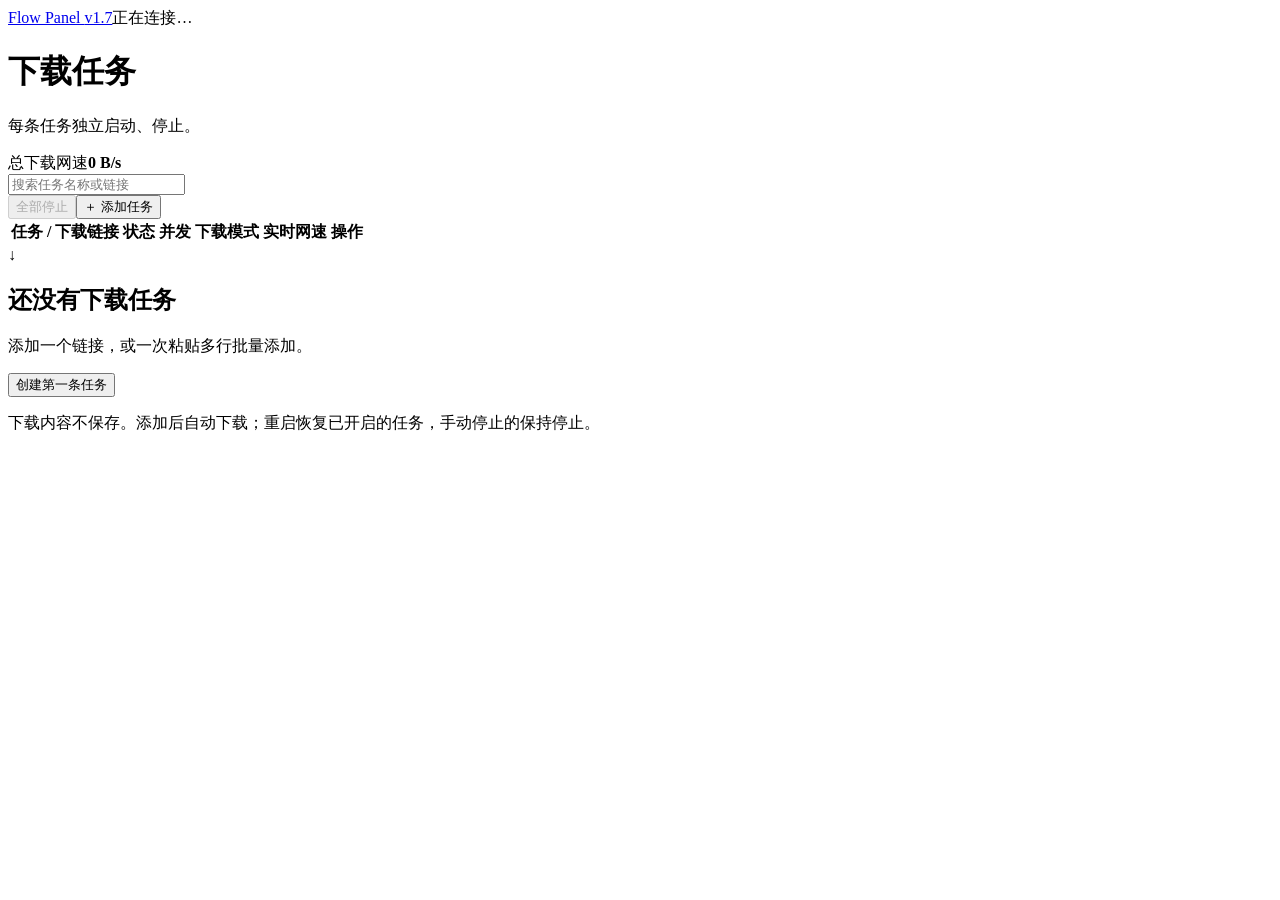
==== static/index.html @ 819d64ad "Publish Flow Panel v1.7 with ordered IP downloads and persistent tasks" ====
<!doctype html>
<html lang="zh-CN">
<head>
  <meta charset="UTF-8"><meta name="viewport" content="width=device-width,initial-scale=1">
  <meta name="color-scheme" content="light"><title>Flow Panel · 下载任务</title>
  <link rel="icon" href="/favicon.svg"><link rel="stylesheet" href="/style.css"><script src="/app.js" defer></script>
</head>
<body>
  <header><a class="brand" href="/">Flow Panel <span>v1.7</span></a><span id="connection" class="connection">正在连接…</span></header>
  <main>
    <div class="heading"><div><h1>下载任务</h1><p>每条任务独立启动、停止。</p></div><div class="total-speed"><span>总下载网速</span><strong id="total-speed">0 B/s</strong></div></div>
    <section class="task-panel" aria-label="任务列表">
      <div class="toolbar"><input id="search" type="search" placeholder="搜索任务名称或链接" aria-label="搜索任务"><div class="toolbar-actions"><button id="stop-all" class="secondary" disabled>全部停止</button><button id="add-task" class="primary">＋ 添加任务</button></div></div>
      <div class="table-scroll"><table><thead><tr><th>任务 / 下载链接</th><th>状态</th><th>并发</th><th>下载模式</th><th>实时网速</th><th class="actions-heading">操作</th></tr></thead><tbody id="task-body"></tbody></table></div>
      <div id="empty" class="empty"><span class="empty-icon">↓</span><h2>还没有下载任务</h2><p>添加一个链接，或一次粘贴多行批量添加。</p><button id="first-task" class="primary">创建第一条任务</button></div>
      <div id="no-results" class="no-results" hidden>没有匹配的任务。</div>
    </section>
    <p class="footnote">下载内容不保存。添加后自动下载；重启恢复已开启的任务，手动停止的保持停止。</p>
  </main>
  <dialog id="task-dialog" aria-labelledby="form-title">
    <form id="task-form">
      <div class="dialog-heading"><h2 id="form-title">添加下载任务</h2><button id="close-dialog" class="icon-button" type="button" aria-label="关闭">×</button></div>
      <fieldset id="form-fields">
        <label for="task-urls">下载链接</label><textarea id="task-urls" rows="4" required spellcheck="false" placeholder="https://example.com/file.bin"></textarea>
        <p id="url-note" class="note">每行一个链接，每条链接创建独立任务。</p>
        <label for="task-name">任务名称 <span>可留空</span></label><input id="task-name" maxlength="80" placeholder="默认使用文件名">
        <div class="form-grid"><div><label for="task-concurrency">并发数</label><input id="task-concurrency" type="number" min="1" max="64" value="8" required></div><div><label for="task-repeat">每条下载次数</label><input id="task-repeat" type="number" min="1" max="1000000" value="1" required disabled></div></div>
        <label class="checkbox"><input id="task-infinite" type="checkbox" checked> 无限循环，直到手动停止</label>
        <details id="ip-section"><summary>指定服务器 IP <span>可选</span></summary><label for="task-ip">服务器 IP 列表</label><textarea id="task-ip" rows="3" spellcheck="false" placeholder="192.168.1.10&#10;192.168.1.20"></textarea><p class="note">每行一个 IPv4 / IPv6 地址，不用填写域名。每次下载按填写顺序轮流使用，到末尾后从第一个重新开始；留空自动解析。</p><p class="note">仅用于下载链接的原域名；批量添加时，各任务分别使用这份 IP 列表。</p></details>
        <details id="advanced-section"><summary>更多下载设置</summary><div class="form-grid"><div><label for="task-rate">限速（MiB/s）</label><input id="task-rate" type="number" min="0" max="100000" step="0.1" value="0"><p class="note">0 表示不限速</p></div><div><label for="task-timeout">读取超时（秒）</label><input id="task-timeout" type="number" min="1" max="120" value="15"></div><div><label for="task-interval">重复间隔（秒）</label><input id="task-interval" type="number" min="0" max="3600" step="0.1" value="0.2"></div></div></details>
      </fieldset>
      <p id="form-error" class="form-error" role="alert"></p>
      <div class="dialog-actions"><button type="button" id="cancel-dialog" class="secondary">取消</button><button type="submit" id="save-task" class="primary">添加任务</button></div>
    </form>
  </dialog>
  <div id="toast" class="toast" role="status" hidden></div>
</body>
</html>
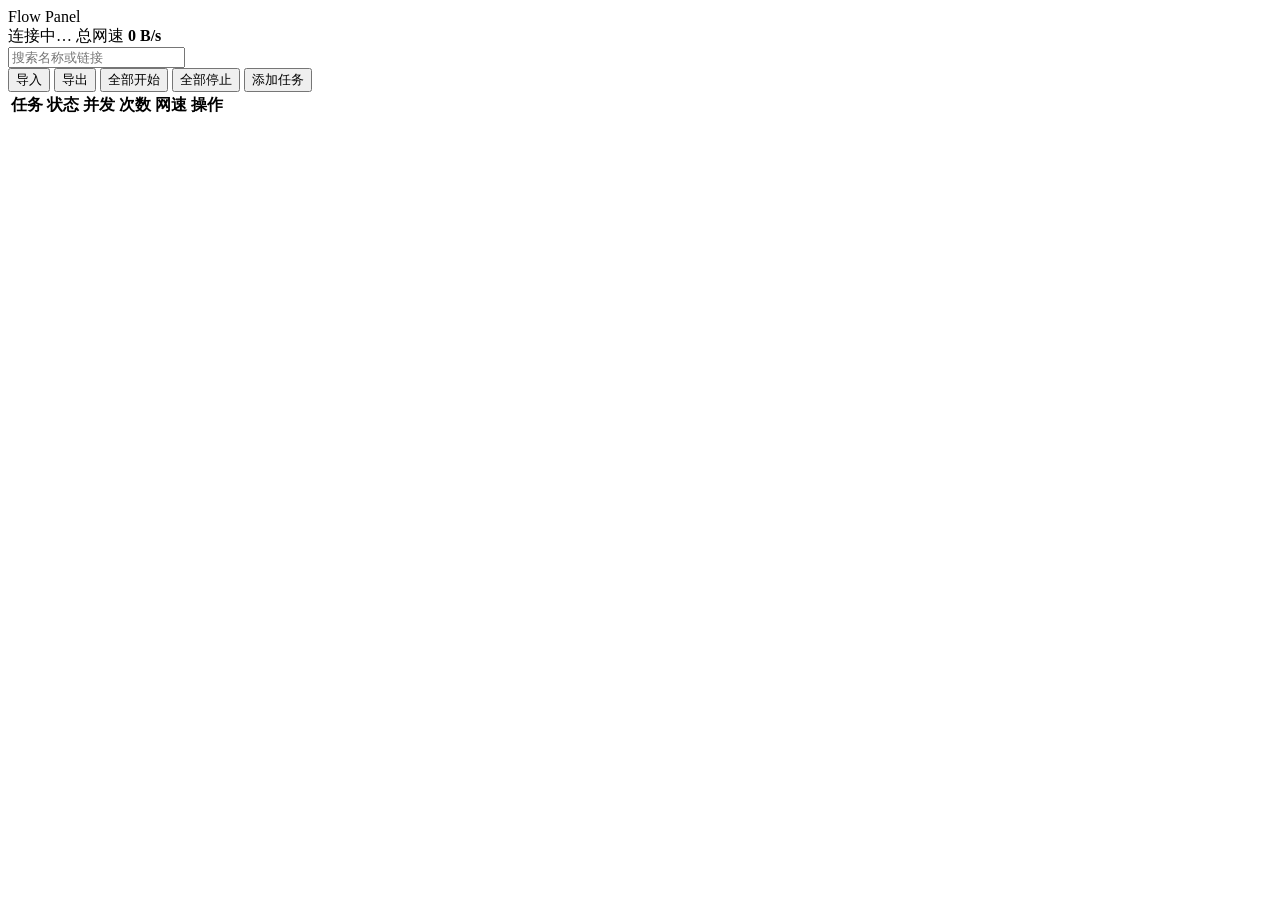
==== commit 5bc96c4a: "Rewrite Flow Panel in Rust for low-spec machines Replace the Go implementation with a Rust (tokio + " ====
--- a/static/index.html
+++ b/static/index.html
@@ -1,38 +1,106 @@
 <!doctype html>
 <html lang="zh-CN">
 <head>
-  <meta charset="UTF-8"><meta name="viewport" content="width=device-width,initial-scale=1">
-  <meta name="color-scheme" content="light"><title>Flow Panel · 下载任务</title>
-  <link rel="icon" href="/favicon.svg"><link rel="stylesheet" href="/style.css"><script src="/app.js" defer></script>
+  <meta charset="UTF-8">
+  <meta name="viewport" content="width=device-width, initial-scale=1">
+  <title>Flow Panel</title>
+  <link rel="icon" href="/favicon.svg">
+  <link rel="stylesheet" href="/style.css">
+  <script src="/app.js" defer></script>
 </head>
 <body>
-  <header><a class="brand" href="/">Flow Panel <span>v1.7</span></a><span id="connection" class="connection">正在连接…</span></header>
+  <header>
+    <div class="brand">Flow Panel <span id="version"></span></div>
+    <div class="summary">
+      <span id="connection" class="connection">连接中…</span>
+      <span id="counts" class="muted"></span>
+      <span class="total">总网速 <strong id="total-speed">0 B/s</strong></span>
+    </div>
+  </header>
+
   <main>
-    <div class="heading"><div><h1>下载任务</h1><p>每条任务独立启动、停止。</p></div><div class="total-speed"><span>总下载网速</span><strong id="total-speed">0 B/s</strong></div></div>
-    <section class="task-panel" aria-label="任务列表">
-      <div class="toolbar"><input id="search" type="search" placeholder="搜索任务名称或链接" aria-label="搜索任务"><div class="toolbar-actions"><button id="stop-all" class="secondary" disabled>全部停止</button><button id="add-task" class="primary">＋ 添加任务</button></div></div>
-      <div class="table-scroll"><table><thead><tr><th>任务 / 下载链接</th><th>状态</th><th>并发</th><th>下载模式</th><th>实时网速</th><th class="actions-heading">操作</th></tr></thead><tbody id="task-body"></tbody></table></div>
-      <div id="empty" class="empty"><span class="empty-icon">↓</span><h2>还没有下载任务</h2><p>添加一个链接，或一次粘贴多行批量添加。</p><button id="first-task" class="primary">创建第一条任务</button></div>
-      <div id="no-results" class="no-results" hidden>没有匹配的任务。</div>
-    </section>
-    <p class="footnote">下载内容不保存。添加后自动下载；重启恢复已开启的任务，手动停止的保持停止。</p>
+    <div class="toolbar">
+      <input id="search" type="search" placeholder="搜索名称或链接" aria-label="搜索任务">
+      <div class="actions">
+        <button id="import" type="button">导入</button>
+        <button id="export" type="button">导出</button>
+        <span class="divider"></span>
+        <button id="start-all" type="button">全部开始</button>
+        <button id="stop-all" type="button">全部停止</button>
+        <button id="add-task" type="button" class="primary">添加任务</button>
+      </div>
+    </div>
+
+    <table>
+      <thead>
+        <tr><th>任务</th><th>状态</th><th>并发</th><th>次数</th><th class="num">网速</th><th class="ops">操作</th></tr>
+      </thead>
+      <tbody id="task-body"></tbody>
+    </table>
+    <p id="empty" class="empty" hidden>还没有任务。点击“添加任务”，或导入配置文件。</p>
+    <p id="no-results" class="empty" hidden>没有匹配的任务。</p>
   </main>
+
   <dialog id="task-dialog" aria-labelledby="form-title">
-    <form id="task-form">
-      <div class="dialog-heading"><h2 id="form-title">添加下载任务</h2><button id="close-dialog" class="icon-button" type="button" aria-label="关闭">×</button></div>
+    <form id="task-form" method="dialog">
+      <h2 id="form-title">添加任务</h2>
       <fieldset id="form-fields">
-        <label for="task-urls">下载链接</label><textarea id="task-urls" rows="4" required spellcheck="false" placeholder="https://example.com/file.bin"></textarea>
-        <p id="url-note" class="note">每行一个链接，每条链接创建独立任务。</p>
-        <label for="task-name">任务名称 <span>可留空</span></label><input id="task-name" maxlength="80" placeholder="默认使用文件名">
-        <div class="form-grid"><div><label for="task-concurrency">并发数</label><input id="task-concurrency" type="number" min="1" max="64" value="8" required></div><div><label for="task-repeat">每条下载次数</label><input id="task-repeat" type="number" min="1" max="1000000" value="1" required disabled></div></div>
-        <label class="checkbox"><input id="task-infinite" type="checkbox" checked> 无限循环，直到手动停止</label>
-        <details id="ip-section"><summary>指定服务器 IP <span>可选</span></summary><label for="task-ip">服务器 IP 列表</label><textarea id="task-ip" rows="3" spellcheck="false" placeholder="192.168.1.10&#10;192.168.1.20"></textarea><p class="note">每行一个 IPv4 / IPv6 地址，不用填写域名。每次下载按填写顺序轮流使用，到末尾后从第一个重新开始；留空自动解析。</p><p class="note">仅用于下载链接的原域名；批量添加时，各任务分别使用这份 IP 列表。</p></details>
-        <details id="advanced-section"><summary>更多下载设置</summary><div class="form-grid"><div><label for="task-rate">限速（MiB/s）</label><input id="task-rate" type="number" min="0" max="100000" step="0.1" value="0"><p class="note">0 表示不限速</p></div><div><label for="task-timeout">读取超时（秒）</label><input id="task-timeout" type="number" min="1" max="120" value="15"></div><div><label for="task-interval">重复间隔（秒）</label><input id="task-interval" type="number" min="0" max="3600" step="0.1" value="0.2"></div></div></details>
+        <label for="task-urls">下载链接 <small id="url-note">每行一个，每条链接是一个独立任务</small></label>
+        <textarea id="task-urls" rows="4" required spellcheck="false" placeholder="https://example.com/file.bin"></textarea>
+
+        <label for="task-name">名称 <small>可留空，默认使用文件名</small></label>
+        <input id="task-name" maxlength="80">
+
+        <div class="grid">
+          <div><label for="task-concurrency">并发数</label><input id="task-concurrency" type="number" min="1" max="64" value="8" required></div>
+          <div><label for="task-repeat">下载次数</label><input id="task-repeat" type="number" min="1" max="1000000" value="1" required></div>
+        </div>
+        <label class="check"><input id="task-infinite" type="checkbox" checked> 无限循环，直到手动停止</label>
+
+        <details id="ip-section">
+          <summary>指定服务器 IP</summary>
+          <textarea id="task-ip" rows="3" spellcheck="false" placeholder="192.168.1.10&#10;2001:db8::10"></textarea>
+          <p class="hint">每行一个 IP，按顺序轮流使用。保留原域名的 Host 和 HTTPS 证书校验；留空则正常解析域名。</p>
+        </details>
+
+        <details id="advanced-section">
+          <summary>更多设置</summary>
+          <div class="grid">
+            <div><label for="task-rate">限速 MiB/s</label><input id="task-rate" type="number" min="0" max="100000" step="any" value="0"></div>
+            <div><label for="task-timeout">超时（秒）</label><input id="task-timeout" type="number" min="1" max="120" step="any" value="15"></div>
+            <div><label for="task-interval">重复间隔（秒）</label><input id="task-interval" type="number" min="0" max="3600" step="any" value="0.2"></div>
+            <div><label for="task-max">流量上限 GiB</label><input id="task-max" type="number" min="0" max="1000000" step="any" value="0"></div>
+            <div><label for="task-duration">运行时长（分钟）</label><input id="task-duration" type="number" min="0" max="525600" step="any" value="0"></div>
+          </div>
+          <p class="hint">填 0 表示不限制。</p>
+        </details>
       </fieldset>
-      <p id="form-error" class="form-error" role="alert"></p>
-      <div class="dialog-actions"><button type="button" id="cancel-dialog" class="secondary">取消</button><button type="submit" id="save-task" class="primary">添加任务</button></div>
+      <p id="form-error" class="error" role="alert"></p>
+      <div class="dialog-actions">
+        <button type="button" class="cancel">取消</button>
+        <button type="submit" id="save-task" class="primary">添加</button>
+      </div>
     </form>
   </dialog>
+
+  <dialog id="import-dialog" aria-labelledby="import-title">
+    <form id="import-form" method="dialog">
+      <h2 id="import-title">导入配置</h2>
+      <fieldset id="import-fields">
+        <label for="import-file">配置文件（.json）</label>
+        <input id="import-file" type="file" accept=".json,application/json" required>
+        <label class="check"><input type="radio" name="import-mode" value="append" checked> 追加到现有任务</label>
+        <label class="check"><input type="radio" name="import-mode" value="replace"> 替换全部任务（需先全部停止）</label>
+        <p class="hint">导入的任务处于停止状态，可点击“全部开始”启动。</p>
+      </fieldset>
+      <p id="import-error" class="error" role="alert"></p>
+      <div class="dialog-actions">
+        <button type="button" class="cancel">取消</button>
+        <button type="submit" id="import-submit" class="primary">导入</button>
+      </div>
+    </form>
+  </dialog>
+
   <div id="toast" class="toast" role="status" hidden></div>
 </body>
 </html>
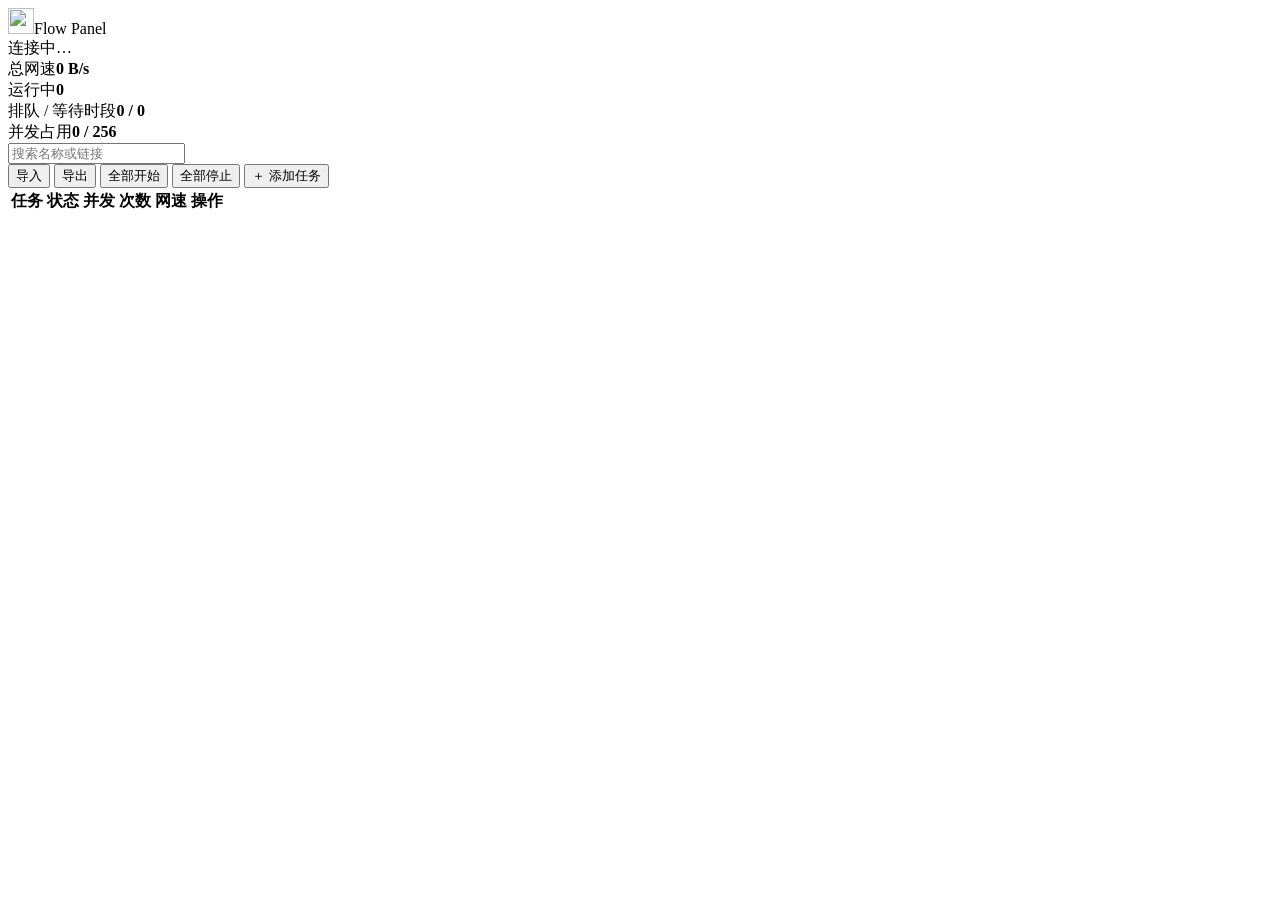
==== commit b5e685a4: "Add keep-alive, run hours and a refreshed UI (v2.1.0) - Reuse HTTP/1.1 connections per task (keyed b" ====
--- a/static/index.html
+++ b/static/index.html
@@ -9,36 +9,48 @@
   <script src="/app.js" defer></script>
 </head>
 <body>
-  <header>
-    <div class="brand">Flow Panel <span id="version"></span></div>
-    <div class="summary">
-      <span id="connection" class="connection">连接中…</span>
-      <span id="counts" class="muted"></span>
-      <span class="total">总网速 <strong id="total-speed">0 B/s</strong></span>
+  <header class="topbar">
+    <div class="brand"><img src="/favicon.svg" alt="" width="26" height="26"><span>Flow Panel</span><small id="version"></small></div>
+    <div class="top-right">
+      <span id="clock" class="clock" title="定时所用的服务器时间"></span>
+      <span id="connection" class="pill">连接中…</span>
     </div>
   </header>
 
   <main>
-    <div class="toolbar">
-      <input id="search" type="search" placeholder="搜索名称或链接" aria-label="搜索任务">
-      <div class="actions">
-        <button id="import" type="button">导入</button>
-        <button id="export" type="button">导出</button>
-        <span class="divider"></span>
-        <button id="start-all" type="button">全部开始</button>
-        <button id="stop-all" type="button">全部停止</button>
-        <button id="add-task" type="button" class="primary">添加任务</button>
+    <section class="stats" aria-label="概览">
+      <div class="stat primary"><span>总网速</span><strong id="total-speed">0 B/s</strong></div>
+      <div class="stat"><span>运行中</span><strong id="stat-running">0</strong><small id="stat-total"></small></div>
+      <div class="stat"><span>排队 / 等待时段</span><strong id="stat-waiting">0 / 0</strong></div>
+      <div class="stat"><span>并发占用</span><strong id="stat-workers">0 / 256</strong><div class="meter"><i id="worker-meter"></i></div></div>
+    </section>
+
+    <section class="panel">
+      <div class="toolbar">
+        <input id="search" type="search" placeholder="搜索名称或链接" aria-label="搜索任务">
+        <div class="actions">
+          <button id="import" type="button" class="ghost">导入</button>
+          <button id="export" type="button" class="ghost">导出</button>
+          <span class="sep"></span>
+          <button id="start-all" type="button">全部开始</button>
+          <button id="stop-all" type="button">全部停止</button>
+          <button id="add-task" type="button" class="primary">＋ 添加任务</button>
+        </div>
       </div>
-    </div>
-
-    <table>
-      <thead>
-        <tr><th>任务</th><th>状态</th><th>并发</th><th>次数</th><th class="num">网速</th><th class="ops">操作</th></tr>
-      </thead>
-      <tbody id="task-body"></tbody>
-    </table>
-    <p id="empty" class="empty" hidden>还没有任务。点击“添加任务”，或导入配置文件。</p>
-    <p id="no-results" class="empty" hidden>没有匹配的任务。</p>
+      <div class="table-wrap">
+        <table>
+          <thead>
+            <tr><th>任务</th><th>状态</th><th class="c">并发</th><th class="c">次数</th><th class="r">网速</th><th class="r">操作</th></tr>
+          </thead>
+          <tbody id="task-body"></tbody>
+        </table>
+      </div>
+      <div id="empty" class="empty" hidden>
+        <p>还没有任务</p>
+        <small>点击“添加任务”，或导入配置文件</small>
+      </div>
+      <p id="no-results" class="empty" hidden>没有匹配的任务</p>
+    </section>
   </main>
 
   <dialog id="task-dialog" aria-labelledby="form-title">
@@ -57,6 +69,19 @@
         </div>
         <label class="check"><input id="task-infinite" type="checkbox" checked> 无限循环，直到手动停止</label>
 
+        <details id="hours-section">
+          <summary>运行时段 <small id="hours-summary">全天</small></summary>
+          <label class="check"><input id="hours-limit" type="checkbox"> 只在选中的小时运行 <small id="hours-zone"></small></label>
+          <div id="hours-grid" class="hours" aria-label="选择运行的小时"></div>
+          <div class="presets">
+            <button type="button" data-hours="all">全选</button>
+            <button type="button" data-hours="none">清空</button>
+            <button type="button" data-hours="day">白天 8–23</button>
+            <button type="button" data-hours="night">夜间 0–7</button>
+          </div>
+          <p class="hint">在选中的小时自动开始，其他时间自动暂停；手动停止后不会再被定时启动。</p>
+        </details>
+
         <details id="ip-section">
           <summary>指定服务器 IP</summary>
           <textarea id="task-ip" rows="3" spellcheck="false" placeholder="192.168.1.10&#10;2001:db8::10"></textarea>
@@ -67,17 +92,18 @@
           <summary>更多设置</summary>
           <div class="grid">
             <div><label for="task-rate">限速 MiB/s</label><input id="task-rate" type="number" min="0" max="100000" step="any" value="0"></div>
+            <div><label for="task-interval">重复间隔（秒）</label><input id="task-interval" type="number" min="0" max="3600" step="any" value="0"></div>
             <div><label for="task-timeout">超时（秒）</label><input id="task-timeout" type="number" min="1" max="120" step="any" value="15"></div>
-            <div><label for="task-interval">重复间隔（秒）</label><input id="task-interval" type="number" min="0" max="3600" step="any" value="0.2"></div>
             <div><label for="task-max">流量上限 GiB</label><input id="task-max" type="number" min="0" max="1000000" step="any" value="0"></div>
             <div><label for="task-duration">运行时长（分钟）</label><input id="task-duration" type="number" min="0" max="525600" step="any" value="0"></div>
           </div>
-          <p class="hint">填 0 表示不限制。</p>
+          <label class="check"><input id="task-keepalive" type="checkbox" checked> 复用连接（Keep-Alive），小文件省 CPU</label>
+          <p class="hint">数值填 0 表示不限制。</p>
         </details>
       </fieldset>
       <p id="form-error" class="error" role="alert"></p>
       <div class="dialog-actions">
-        <button type="button" class="cancel">取消</button>
+        <button type="button" class="cancel ghost">取消</button>
         <button type="submit" id="save-task" class="primary">添加</button>
       </div>
     </form>
@@ -95,7 +121,7 @@
       </fieldset>
       <p id="import-error" class="error" role="alert"></p>
       <div class="dialog-actions">
-        <button type="button" class="cancel">取消</button>
+        <button type="button" class="cancel ghost">取消</button>
         <button type="submit" id="import-submit" class="primary">导入</button>
       </div>
     </form>
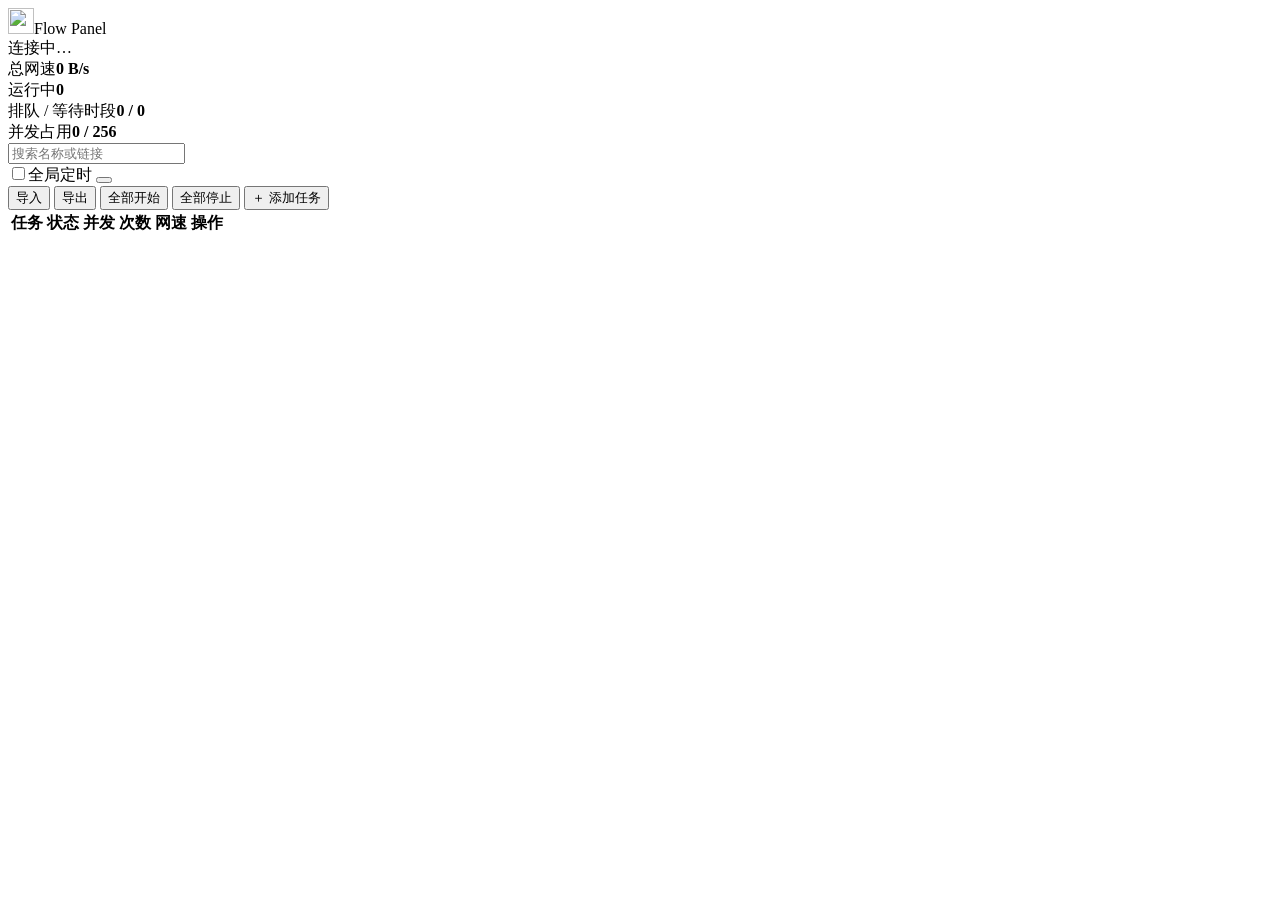
==== commit b09e07f3: "Add a global schedule, faster hour picking and an access password (v2.2.0) - Global schedule switch:" ====
--- a/static/index.html
+++ b/static/index.html
@@ -14,6 +14,8 @@
     <div class="top-right">
       <span id="clock" class="clock" title="定时所用的服务器时间"></span>
       <span id="connection" class="pill">连接中…</span>
+      <span id="no-password" class="pill warn" title="设置环境变量 FLOW_PANEL_PASSWORD 后重启即可启用访问密码" hidden>未设置访问密码</span>
+      <button id="logout" type="button" class="ghost small" hidden>退出</button>
     </div>
   </header>
 
@@ -29,6 +31,11 @@
       <div class="toolbar">
         <input id="search" type="search" placeholder="搜索名称或链接" aria-label="搜索任务">
         <div class="actions">
+          <div class="schedule-ctl" title="没有单独设置时段的任务，按全局定时的时段运行">
+            <label class="switch"><input id="schedule-toggle" type="checkbox"><span class="track"></span>全局定时</label>
+            <button id="schedule-edit" type="button" class="link"></button>
+          </div>
+          <span class="sep"></span>
           <button id="import" type="button" class="ghost">导入</button>
           <button id="export" type="button" class="ghost">导出</button>
           <span class="sep"></span>
@@ -70,16 +77,11 @@
         <label class="check"><input id="task-infinite" type="checkbox" checked> 无限循环，直到手动停止</label>
 
         <details id="hours-section">
-          <summary>运行时段 <small id="hours-summary">全天</small></summary>
-          <label class="check"><input id="hours-limit" type="checkbox"> 只在选中的小时运行 <small id="hours-zone"></small></label>
-          <div id="hours-grid" class="hours" aria-label="选择运行的小时"></div>
-          <div class="presets">
-            <button type="button" data-hours="all">全选</button>
-            <button type="button" data-hours="none">清空</button>
-            <button type="button" data-hours="day">白天 8–23</button>
-            <button type="button" data-hours="night">夜间 0–7</button>
-          </div>
-          <p class="hint">在选中的小时自动开始，其他时间自动暂停；手动停止后不会再被定时启动。</p>
+          <summary>运行时段 <small id="hours-summary">跟随全局定时</small></summary>
+          <label class="check"><input type="radio" name="hours-mode" value="global" checked> 跟随全局定时 <small id="global-note"></small></label>
+          <label class="check"><input type="radio" name="hours-mode" value="custom"> 单独设置这个任务的时段</label>
+          <div id="task-picker" class="picker"></div>
+          <p class="hint">在选中的小时自动开始，其他时间自动暂停；手动停止后不会再被定时启动。按住鼠标拖动可以连续选择。</p>
         </details>
 
         <details id="ip-section">
@@ -109,6 +111,22 @@
     </form>
   </dialog>
 
+  <dialog id="schedule-dialog" aria-labelledby="schedule-title">
+    <form id="schedule-form" method="dialog">
+      <h2 id="schedule-title">全局定时</h2>
+      <fieldset id="schedule-fields">
+        <label class="switch"><input id="schedule-enabled" type="checkbox"><span class="track"></span>开启全局定时 <small id="schedule-zone"></small></label>
+        <div id="schedule-picker" class="picker"></div>
+        <p class="hint">没有单独设置时段的任务按这里的时段运行：到点自动开始，其他时间自动暂停。单独设置了时段的任务不受影响。按住鼠标拖动可以连续选择。</p>
+      </fieldset>
+      <p id="schedule-error" class="error" role="alert"></p>
+      <div class="dialog-actions">
+        <button type="button" class="cancel ghost">取消</button>
+        <button type="submit" id="schedule-save" class="primary">保存</button>
+      </div>
+    </form>
+  </dialog>
+
   <dialog id="import-dialog" aria-labelledby="import-title">
     <form id="import-form" method="dialog">
       <h2 id="import-title">导入配置</h2>
@@ -117,7 +135,7 @@
         <input id="import-file" type="file" accept=".json,application/json" required>
         <label class="check"><input type="radio" name="import-mode" value="append" checked> 追加到现有任务</label>
         <label class="check"><input type="radio" name="import-mode" value="replace"> 替换全部任务（需先全部停止）</label>
-        <p class="hint">导入的任务处于停止状态，可点击“全部开始”启动。</p>
+        <p class="hint">导入的任务处于停止状态，可点击“全部开始”启动。选择“替换”时，文件中的全局定时也会一起导入。</p>
       </fieldset>
       <p id="import-error" class="error" role="alert"></p>
       <div class="dialog-actions">
